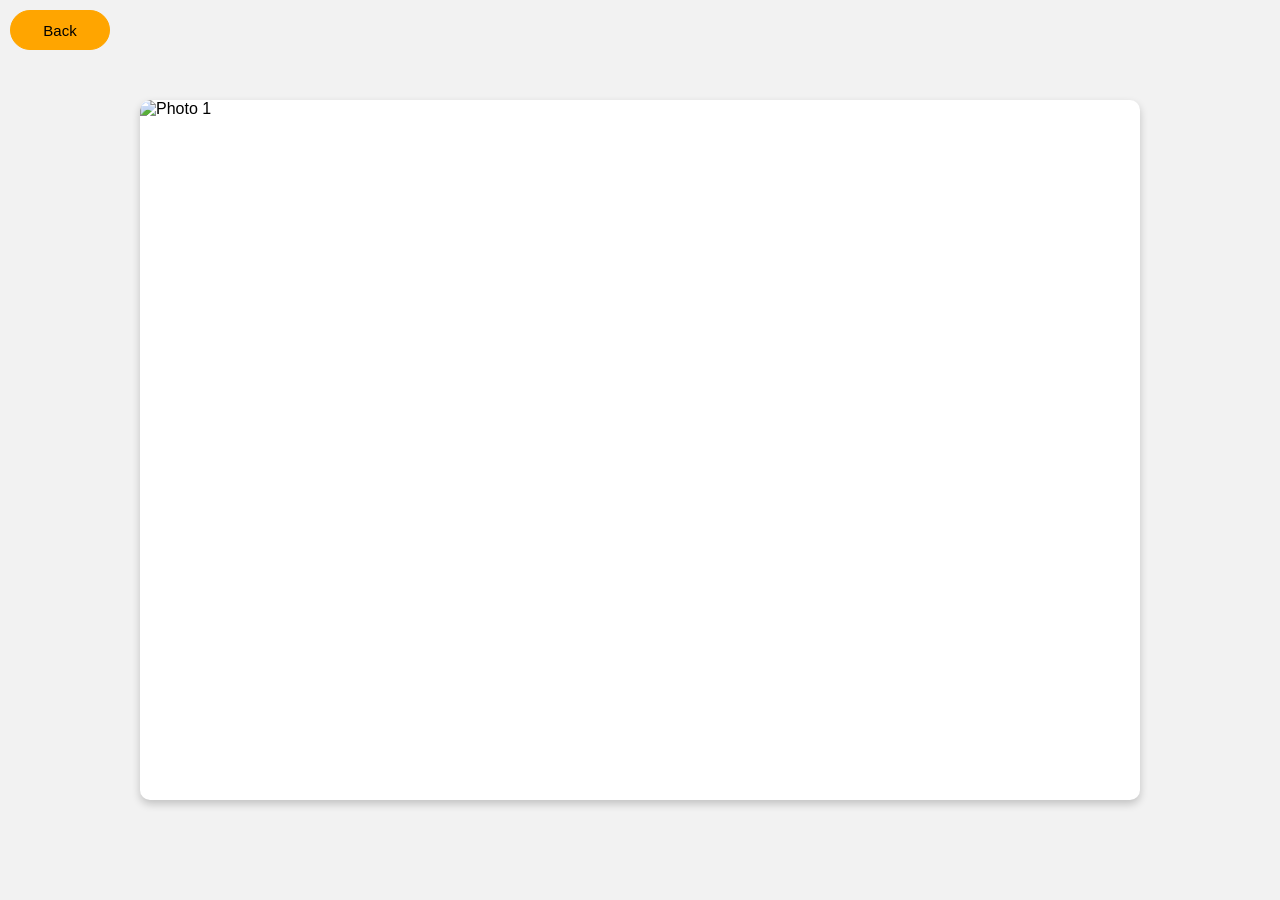
==== gallery.html @ 26bf8fa2 "Updated" ====
<!DOCTYPE html>
<html lang="en">
<head>
    <meta charset="UTF-8">
    <meta name="viewport" content="width=device-width, initial-scale=1.0">
    <title>Club Photo Slideshow</title>
    <style>
        body {
            font-family: 'Arial', sans-serif;
            margin: 0;
            padding: 0;
            background-color: #f2f2f2;
            display: flex;
            justify-content: center; /* Centers horizontally */
            align-items: center; /* Centers vertically */
            height: 100vh; /* Full viewport height */
            overflow: hidden;
        }

        .gallery-container {
            overflow: hidden;
            position: relative;
            width: 80%; /* Adjust width as needed */
            max-width: 1000px; /* Max width to limit the gallery size */
            height: 700px; /* Set a fixed height for the gallery */
            margin: 20px; /* Space around the container */
            background-color: white;
            border-radius: 10px;
            box-shadow: 0px 4px 8px rgba(0, 0, 0, 0.2);
        }

        .gallery {
            display: flex;
            transition: transform 0.5s ease-in-out;
            width: 100%;
            height: 100%; /* Ensure the gallery takes full height */
        }

        .gallery-item {
            min-width: 100%;
            box-sizing: border-box;
            position: relative;
            display: flex;
            justify-content: center;
            align-items: center;
        }

        .gallery-item img {
            width: 100%;
            height: 100%;
            object-fit: cover;
            border-radius: 10px; /* Rounded corners for images */
        }

        button {
            width: 100px;
            height: 40px;
            background-color: orange;
            border: 1px solid orange;
            border-radius: 50px;
            transition: 0.3s ease-in-out;
            position: absolute;
            top: 10px;
            left: 10px;
            display: flex;
            justify-content: center;
            align-items: center;
            z-index: 1; /* Ensure button is above the image */
        }

        button:hover {
            color: black;
            background: #ffffff;
        }

        button a {
            font-size: 15px;
            font-family: Arial, Helvetica, sans-serif;
            text-decoration: none;
            color: inherit;
        }

        /* Responsive styles for mobile devices */
      @media (max-width: 768px) {
            .gallery-container {
                width: 100%;
                height: 60vh; /* Use percentage height for mobile screens */
            }

            .gallery-item img {
                object-fit: cover;
                height: 100%; /* Ensure images cover the container */
            }
        }

        @media (max-width: 480px) {
            .gallery-container {
                width: 100%;
                height: 58vh; /* Smaller height for smaller screens */
            }

            button {
                width: 80px;
                height: 35px;
            }

            button a {
                font-size: 14px;
            }
        }
    </style>
</head>
<body>
    <button><a href="main.php">Back</a></button>
    <div class="gallery-container">  
        <div class="gallery">
            <div class="gallery-item">
                <img src="https://www.justcric.com/wp-content/uploads/2022/01/IMG_8937.jpg" alt="Photo 1">
            </div>

            <div class="gallery-item">
                <img src="images/coach.png" alt="Photo 2">
            </div>
            
            <div class="gallery-item">
                <img src="https://content.jdmagicbox.com/comp/pune/f6/020pxx20.xx20.230110000313.g4f6/catalogue/crickfitnet-academy-dange-chowk-thergaon-pune-cricket-coaching-classes-20j1a48e7d.jpg" alt="Photo 4">
            </div>

            <div class="gallery-item">
                <img src="https://content.jdmagicbox.com/comp/mumbai/r6/022pxx22.xx22.190814023553.u3r6/catalogue/sharad-pawar-indoor-cricket-academy-and-recreation-center-bandra-kurla-complex-bandra-east-mumbai-sports-ground-1iiuopkuzk.jpg" alt="Photo 5">
            </div>

            <div class="gallery-item">
                <img src="https://res.cloudinary.com/purnesh/image/upload/f_auto/v1531124000/dronacharya-cricket-foundation0.jpg" alt="Photo 6">
            </div>
        </div>
    </div>

    <script src="gallery_script.js"></script>
</body>
</html>
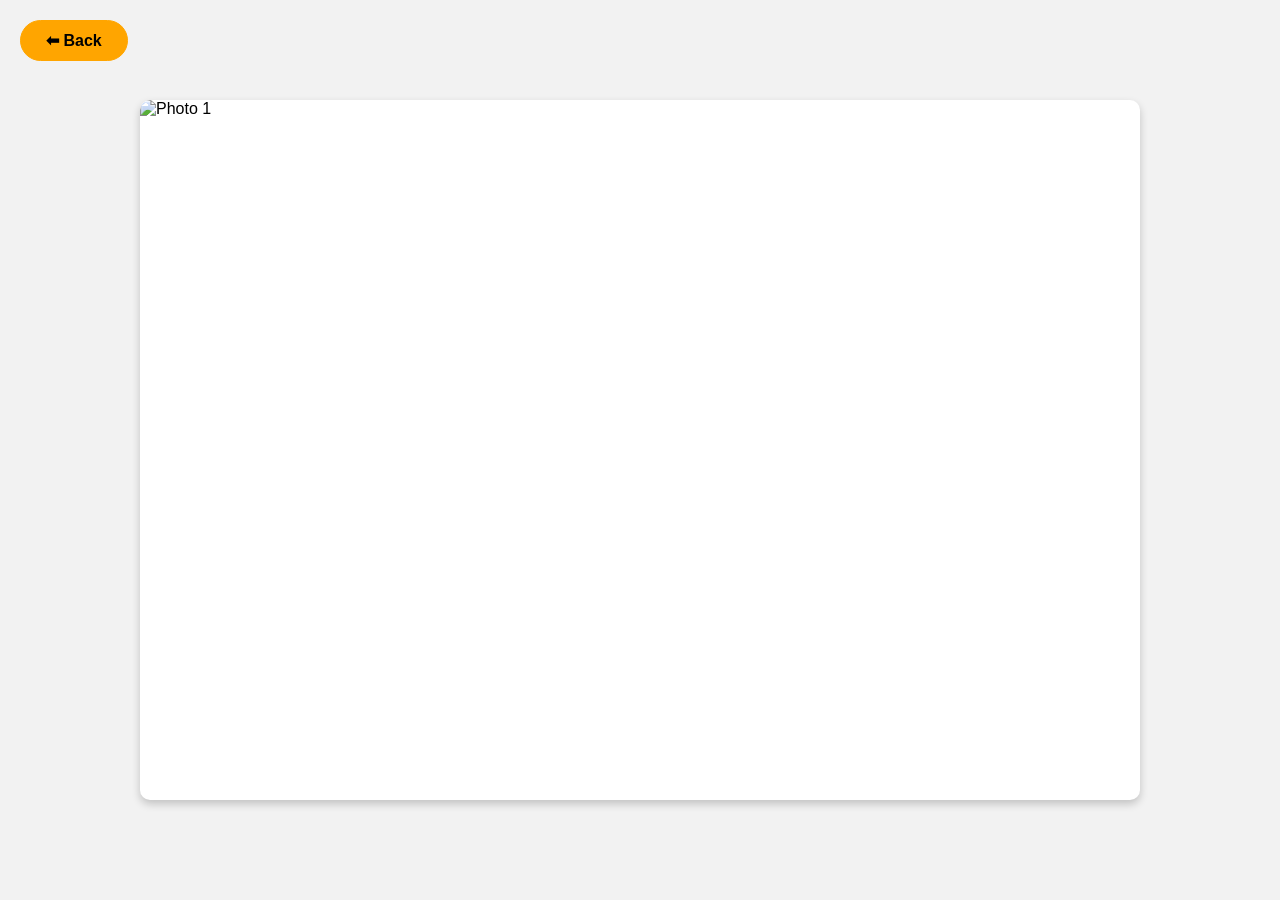
==== commit 0355133a: "Updated" ====
--- a/gallery.html
+++ b/gallery.html
@@ -1,141 +1,139 @@
 <!DOCTYPE html>
 <html lang="en">
-<head>
-    <meta charset="UTF-8">
-    <meta name="viewport" content="width=device-width, initial-scale=1.0">
+  <head>
+    <meta charset="UTF-8" />
+    <meta name="viewport" content="width=device-width, initial-scale=1.0" />
     <title>Club Photo Slideshow</title>
     <style>
-        body {
-            font-family: 'Arial', sans-serif;
-            margin: 0;
-            padding: 0;
-            background-color: #f2f2f2;
-            display: flex;
-            justify-content: center; /* Centers horizontally */
-            align-items: center; /* Centers vertically */
-            height: 100vh; /* Full viewport height */
-            overflow: hidden;
-        }
+      body {
+        font-family: "Arial", sans-serif;
+        margin: 0;
+        padding: 0;
+        background-color: #f2f2f2;
+        display: flex;
+        justify-content: center; /* Centers horizontally */
+        align-items: center; /* Centers vertically */
+        height: 100vh; /* Full viewport height */
+        overflow: hidden;
+      }
 
+      .gallery-container {
+        overflow: hidden;
+        position: relative;
+        width: 80%; /* Adjust width as needed */
+        max-width: 1000px; /* Max width to limit the gallery size */
+        height: 700px; /* Set a fixed height for the gallery */
+        margin: 20px; /* Space around the container */
+        background-color: white;
+        border-radius: 10px;
+        box-shadow: 0px 4px 8px rgba(0, 0, 0, 0.2);
+      }
+
+      .gallery {
+        display: flex;
+        transition: transform 0.5s ease-in-out;
+        width: 100%;
+        height: 100%; /* Ensure the gallery takes full height */
+      }
+
+      .gallery-item {
+        min-width: 100%;
+        box-sizing: border-box;
+        position: relative;
+        display: flex;
+        justify-content: center;
+        align-items: center;
+      }
+
+      .gallery-item img {
+        width: 100%;
+        height: 100%;
+        object-fit: cover;
+        border-radius: 10px; /* Rounded corners for images */
+      }
+      .back-btn {
+        position: fixed;
+        top: 20px;
+        left: 20px;
+        background-color: orange;
+        padding: 10px 25px;
+        border-radius: 50px;
+        text-decoration: none;
+        color: black;
+        font-weight: bold;
+        border: 1px solid orange;
+        transition: all 0.3s ease-in-out;
+        z-index: 1000; /* Keeps button above all content */
+      }
+
+      .back-btn:hover {
+        background-color: white;
+      }
+
+      /* Responsive styles for mobile devices */
+      @media (max-width: 768px) {
         .gallery-container {
-            overflow: hidden;
-            position: relative;
-            width: 80%; /* Adjust width as needed */
-            max-width: 1000px; /* Max width to limit the gallery size */
-            height: 700px; /* Set a fixed height for the gallery */
-            margin: 20px; /* Space around the container */
-            background-color: white;
-            border-radius: 10px;
-            box-shadow: 0px 4px 8px rgba(0, 0, 0, 0.2);
-        }
-
-        .gallery {
-            display: flex;
-            transition: transform 0.5s ease-in-out;
-            width: 100%;
-            height: 100%; /* Ensure the gallery takes full height */
-        }
-
-        .gallery-item {
-            min-width: 100%;
-            box-sizing: border-box;
-            position: relative;
-            display: flex;
-            justify-content: center;
-            align-items: center;
+          width: 100%;
+          height: 60vh; /* Use percentage height for mobile screens */
         }
 
         .gallery-item img {
-            width: 100%;
-            height: 100%;
-            object-fit: cover;
-            border-radius: 10px; /* Rounded corners for images */
+          object-fit: cover;
+          height: 100%; /* Ensure images cover the container */
+        }
+      }
+
+      @media (max-width: 480px) {
+        .gallery-container {
+          width: 100%;
+          height: 58vh; /* Smaller height for smaller screens */
         }
 
-        button {
-            width: 100px;
-            height: 40px;
-            background-color: orange;
-            border: 1px solid orange;
-            border-radius: 50px;
-            transition: 0.3s ease-in-out;
-            position: absolute;
-            top: 10px;
-            left: 10px;
-            display: flex;
-            justify-content: center;
-            align-items: center;
-            z-index: 1; /* Ensure button is above the image */
+        .back-btn {
+          width: 80px;
+          height: 35px;
         }
+      }
+    </style>
+  </head>
+  <body>
+    <a href="main.php" class="back-btn">⬅ Back</a>
+    <div class="gallery-container">
+      <div class="gallery">
+        <div class="gallery-item">
+          <img
+            src="https://www.justcric.com/wp-content/uploads/2022/01/IMG_8937.jpg"
+            alt="Photo 1"
+          />
+        </div>
 
-        button:hover {
-            color: black;
-            background: #ffffff;
-        }
+        <div class="gallery-item">
+          <img src="images/coach.png" alt="Photo 2" />
+        </div>
 
-        button a {
-            font-size: 15px;
-            font-family: Arial, Helvetica, sans-serif;
-            text-decoration: none;
-            color: inherit;
-        }
+        <div class="gallery-item">
+          <img
+            src="https://content.jdmagicbox.com/comp/pune/f6/020pxx20.xx20.230110000313.g4f6/catalogue/crickfitnet-academy-dange-chowk-thergaon-pune-cricket-coaching-classes-20j1a48e7d.jpg"
+            alt="Photo 4"
+          />
+        </div>
 
-        /* Responsive styles for mobile devices */
-      @media (max-width: 768px) {
-            .gallery-container {
-                width: 100%;
-                height: 60vh; /* Use percentage height for mobile screens */
-            }
+        <div class="gallery-item">
+          <img
+            src="https://content.jdmagicbox.com/comp/mumbai/r6/022pxx22.xx22.190814023553.u3r6/catalogue/sharad-pawar-indoor-cricket-academy-and-recreation-center-bandra-kurla-complex-bandra-east-mumbai-sports-ground-1iiuopkuzk.jpg"
+            alt="Photo 5"
+          />
+        </div>
 
-            .gallery-item img {
-                object-fit: cover;
-                height: 100%; /* Ensure images cover the container */
-            }
-        }
-
-        @media (max-width: 480px) {
-            .gallery-container {
-                width: 100%;
-                height: 58vh; /* Smaller height for smaller screens */
-            }
-
-            button {
-                width: 80px;
-                height: 35px;
-            }
-
-            button a {
-                font-size: 14px;
-            }
-        }
-    </style>
-</head>
-<body>
-    <button><a href="main.php">Back</a></button>
-    <div class="gallery-container">  
-        <div class="gallery">
-            <div class="gallery-item">
-                <img src="https://www.justcric.com/wp-content/uploads/2022/01/IMG_8937.jpg" alt="Photo 1">
-            </div>
-
-            <div class="gallery-item">
-                <img src="images/coach.png" alt="Photo 2">
-            </div>
-            
-            <div class="gallery-item">
-                <img src="https://content.jdmagicbox.com/comp/pune/f6/020pxx20.xx20.230110000313.g4f6/catalogue/crickfitnet-academy-dange-chowk-thergaon-pune-cricket-coaching-classes-20j1a48e7d.jpg" alt="Photo 4">
-            </div>
-
-            <div class="gallery-item">
-                <img src="https://content.jdmagicbox.com/comp/mumbai/r6/022pxx22.xx22.190814023553.u3r6/catalogue/sharad-pawar-indoor-cricket-academy-and-recreation-center-bandra-kurla-complex-bandra-east-mumbai-sports-ground-1iiuopkuzk.jpg" alt="Photo 5">
-            </div>
-
-            <div class="gallery-item">
-                <img src="https://res.cloudinary.com/purnesh/image/upload/f_auto/v1531124000/dronacharya-cricket-foundation0.jpg" alt="Photo 6">
-            </div>
+        <div class="gallery-item">
+          <img
+            src="https://res.cloudinary.com/purnesh/image/upload/f_auto/v1531124000/dronacharya-cricket-foundation0.jpg"
+            alt="Photo 6"
+          />
         </div>
+      </div>
     </div>
 
     <script src="gallery_script.js"></script>
-</body>
+  </body>
 </html>
